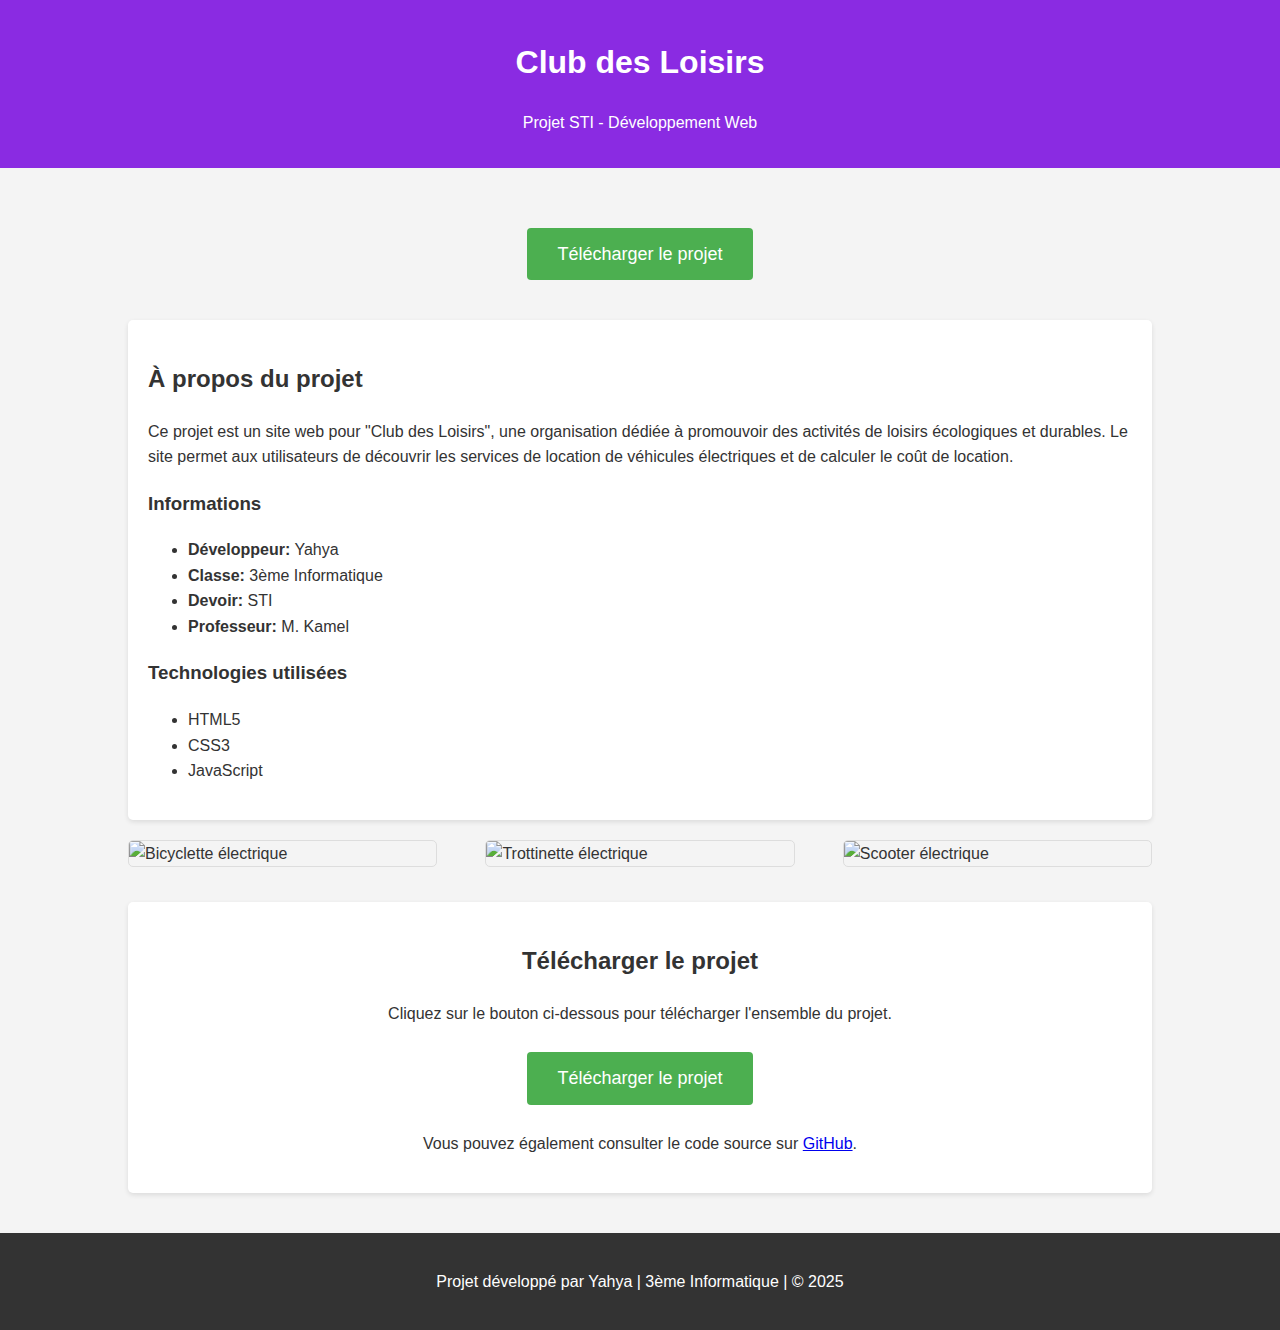
==== index.html @ 32f5f768 "Add files via upload" ====
<!DOCTYPE html>
<html lang="en">
<head>
    <meta charset="UTF-8">
    <meta name="viewport" content="width=device-width, initial-scale=1.0">
    <title>Club des Loisirs - Projet STI</title>
    <style>
        body {
            font-family: Arial, sans-serif;
            line-height: 1.6;
            margin: 0;
            padding: 0;
            background-color: #f4f4f4;
            color: #333;
        }
        .container {
            width: 80%;
            margin: 0 auto;
            padding: 20px;
        }
        header {
            background-color: #8a2be2;
            color: white;
            text-align: center;
            padding: 1rem;
            margin-bottom: 20px;
        }
        .download-top {
            text-align: center;
            padding: 10px 0;
            margin-bottom: 20px;
        }
        .project-info {
            background-color: white;
            padding: 20px;
            border-radius: 5px;
            box-shadow: 0 2px 5px rgba(0,0,0,0.1);
            margin-bottom: 20px;
        }
        .project-preview {
            display: flex;
            justify-content: space-between;
            flex-wrap: wrap;
            margin-bottom: 20px;
        }
        .preview-image {
            width: 30%;
            margin-bottom: 15px;
            border: 1px solid #ddd;
            border-radius: 5px;
            overflow: hidden;
        }
        .preview-image img {
            width: 100%;
            height: auto;
            display: block;
        }
        .download-section {
            background-color: white;
            padding: 20px;
            border-radius: 5px;
            box-shadow: 0 2px 5px rgba(0,0,0,0.1);
            text-align: center;
        }
        .download-btn {
            display: inline-block;
            background-color: #4CAF50;
            color: white;
            padding: 12px 30px;
            margin: 10px 0;
            border: none;
            border-radius: 4px;
            cursor: pointer;
            font-size: 18px;
            text-decoration: none;
        }
        .download-btn:hover {
            background-color: #45a049;
        }
        footer {
            text-align: center;
            padding: 20px;
            background-color: #333;
            color: white;
            margin-top: 20px;
        }
    </style>
</head>
<body>
    <header>
        <h1>Club des Loisirs</h1>
        <p>Projet STI - Développement Web</p>
    </header>

    <div class="container">
        <!-- Download button at the top -->
        <div class="download-top">
            <a href="https://github.com/IntegratedPieces/yahya-devoir-STI" class="download-btn">Télécharger le projet</a>
        </div>

        <div class="project-info">
            <h2>À propos du projet</h2>
            <p>Ce projet est un site web pour "Club des Loisirs", une organisation dédiée à promouvoir des activités de loisirs écologiques et durables. Le site permet aux utilisateurs de découvrir les services de location de véhicules électriques et de calculer le coût de location.</p>
            
            <h3>Informations</h3>
            <ul>
                <li><strong>Développeur:</strong> Yahya</li>
                <li><strong>Classe:</strong> 3ème Informatique</li>
                <li><strong>Devoir:</strong> STI</li>
                <li><strong>Professeur:</strong> M. Kamel</li>
            </ul>
            
            <h3>Technologies utilisées</h3>
            <ul>
                <li>HTML5</li>
                <li>CSS3</li>
                <li>JavaScript</li>
            </ul>
        </div>

        <div class="project-preview">
            <div class="preview-image">
                <img src="img1.png" alt="Bicyclette électrique">
            </div>
            <div class="preview-image">
                <img src="img2.webp" alt="Trottinette électrique">
            </div>
            <div class="preview-image">
                <img src="img3.jpg" alt="Scooter électrique">
            </div>
        </div>

        <div class="download-section">
            <h2>Télécharger le projet</h2>
            <p>Cliquez sur le bouton ci-dessous pour télécharger l'ensemble du projet.</p>
            <a href="https://github.com/IntegratedPieces/yahya-devoir-STI/archive/main.zip" class="download-btn">Télécharger le projet</a>
            <p>Vous pouvez également consulter le code source sur <a href="https://github.com/IntegratedPieces/yahya-devoir-STI/archive/main.zip">GitHub</a>.</p>
        </div>
    </div>

    <footer>
        <p>Projet développé par Yahya | 3ème Informatique | &copy; 2025</p>
    </footer>
</body>
</html>
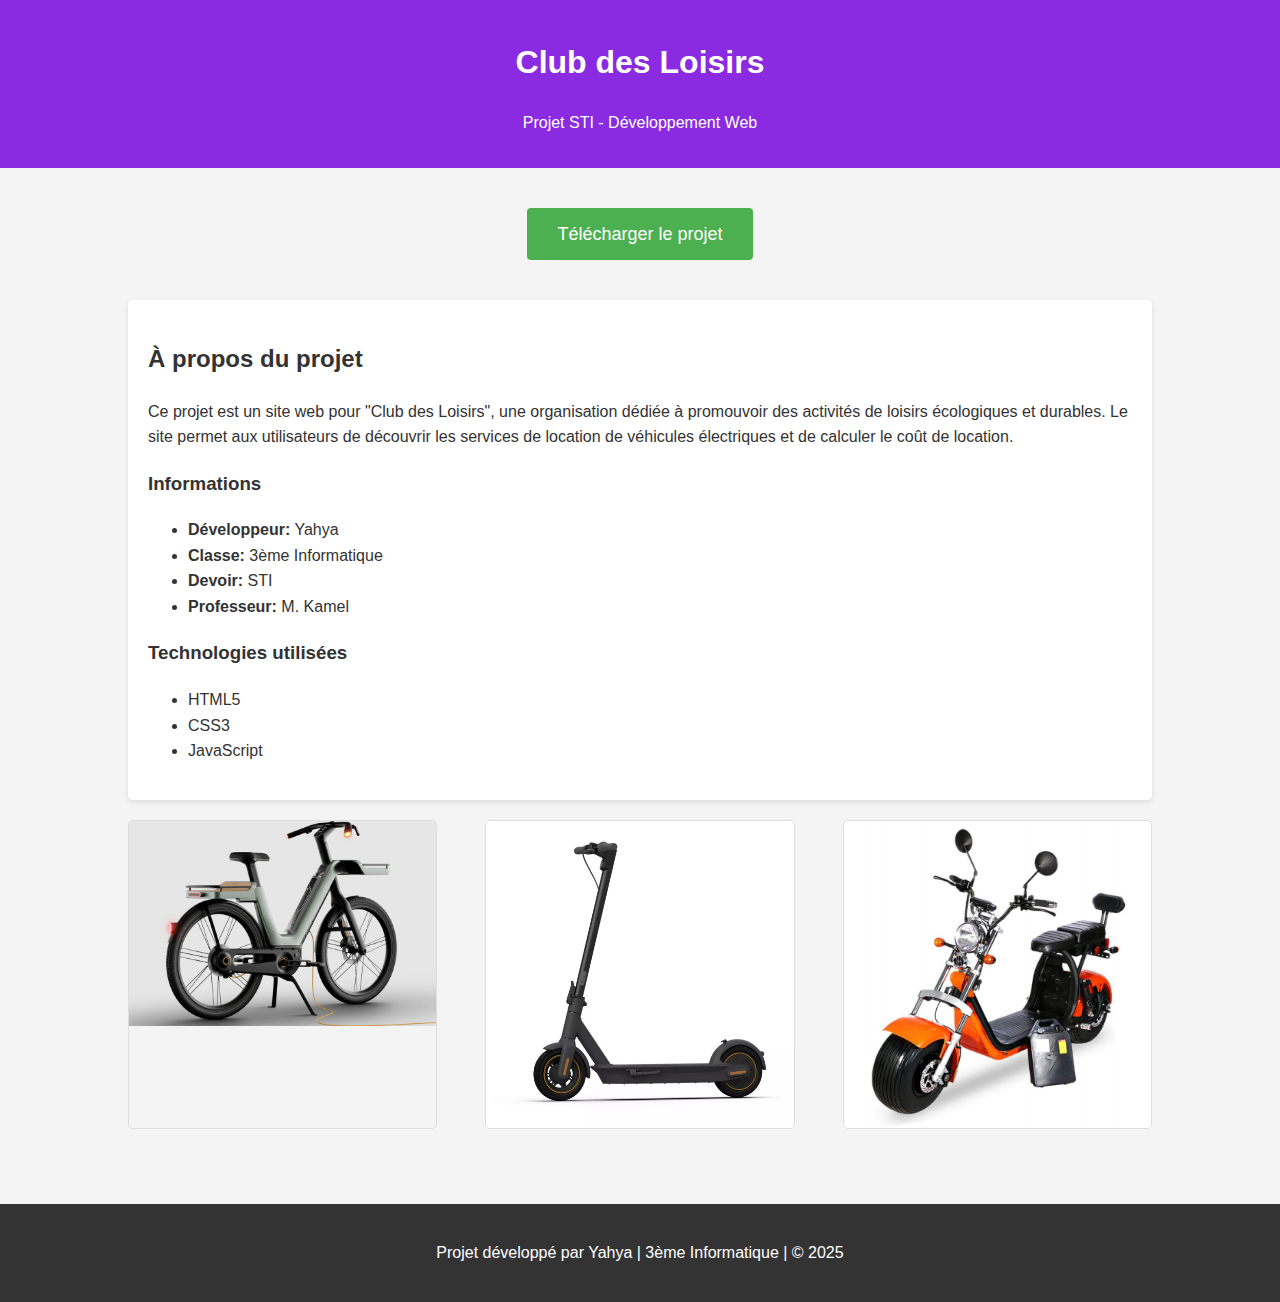
==== commit 23072a86: "Update index.html" ====
--- a/index.html
+++ b/index.html
@@ -29,6 +29,8 @@
             text-align: center;
             padding: 10px 0;
             margin-bottom: 20px;
+            width: 80%;
+            margin: 0 auto;
         }
         .project-info {
             background-color: white;
@@ -55,13 +57,7 @@
             height: auto;
             display: block;
         }
-        .download-section {
-            background-color: white;
-            padding: 20px;
-            border-radius: 5px;
-            box-shadow: 0 2px 5px rgba(0,0,0,0.1);
-            text-align: center;
-        }
+        
         .download-btn {
             display: inline-block;
             background-color: #4CAF50;
@@ -92,12 +88,11 @@
         <p>Projet STI - Développement Web</p>
     </header>
 
+    <div class="download-top">
+        <a href="https://github.com/IntegratedPieces/yahya-devoir-STI/archive/main.zip" class="download-btn">Télécharger le projet</a>
+    </div>
+
     <div class="container">
-        <!-- Download button at the top -->
-        <div class="download-top">
-            <a href="https://github.com/IntegratedPieces/yahya-devoir-STI" class="download-btn">Télécharger le projet</a>
-        </div>
-
         <div class="project-info">
             <h2>À propos du projet</h2>
             <p>Ce projet est un site web pour "Club des Loisirs", une organisation dédiée à promouvoir des activités de loisirs écologiques et durables. Le site permet aux utilisateurs de découvrir les services de location de véhicules électriques et de calculer le coût de location.</p>
@@ -130,16 +125,11 @@
             </div>
         </div>
 
-        <div class="download-section">
-            <h2>Télécharger le projet</h2>
-            <p>Cliquez sur le bouton ci-dessous pour télécharger l'ensemble du projet.</p>
-            <a href="https://github.com/IntegratedPieces/yahya-devoir-STI/archive/main.zip" class="download-btn">Télécharger le projet</a>
-            <p>Vous pouvez également consulter le code source sur <a href="https://github.com/IntegratedPieces/yahya-devoir-STI/archive/main.zip">GitHub</a>.</p>
-        </div>
+
     </div>
 
     <footer>
         <p>Projet développé par Yahya | 3ème Informatique | &copy; 2025</p>
     </footer>
 </body>
-</html>+</html>
